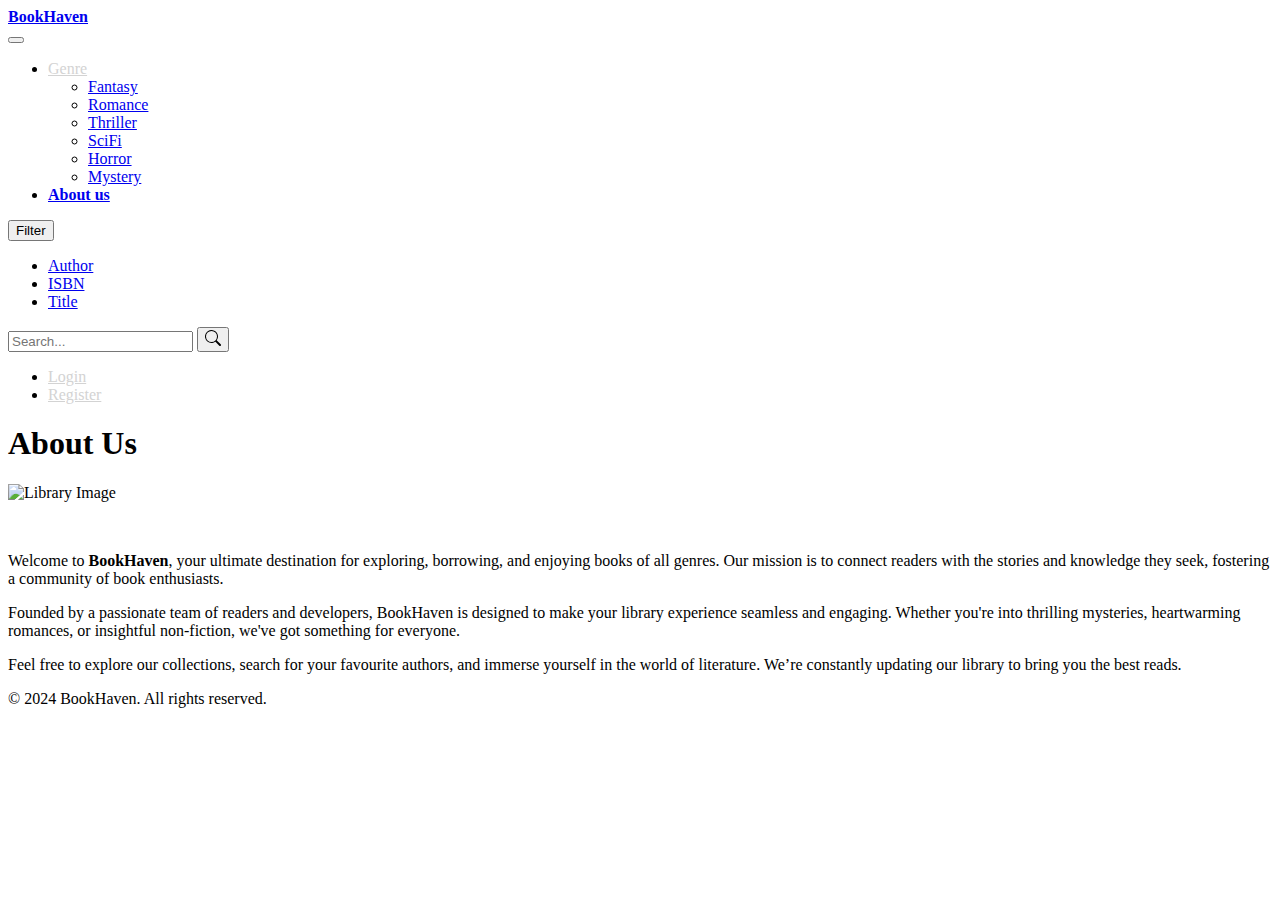
==== src/main/resources/static/about.html @ 12ad5669 "Website Basics." ====
<!DOCTYPE html>
<html lang="en">

<head>
    <meta charset="UTF-8">
    <meta name="viewport" content="width=device-width, initial-scale=1.0">
    <link rel="stylesheet" href="style.css">
    <link href="https://cdn.jsdelivr.net/npm/bootstrap@5.0.2/dist/css/bootstrap.min.css" rel="stylesheet"
        integrity="sha384-EVSTQN3/azprG1Anm3QDgpJLIm9Nao0Yz1ztcQTwFspd3yD65VohhpuuCOmLASjC" crossorigin="anonymous">
    <script src="https://cdn.jsdelivr.net/npm/@popperjs/core@2.9.3/dist/umd/popper.min.js"
        integrity="sha384-eMNCO3cA8cOjlZHE1fWd1lyl7o+JblHGIOJL3qDcB/suHZJOV3Ao9r8Mn27Q4/2z"
        crossorigin="anonymous"></script>
    <script src="https://cdn.jsdelivr.net/npm/bootstrap@5.0.2/dist/js/bootstrap.min.js"
        integrity="sha384-cVKIPhG81rvOyDOeJ6ZjWkOWRQQj6UJxzQ8igb96ywJoeMq6CU3k9El2g2FiEfpH"
        crossorigin="anonymous"></script>
    <title>About Us - BookHaven</title>
</head>

<body>
    <nav class="navbar navbar-expand-lg navbar-dark bg-dark">
        <div class="container-fluid">
            <a class="navbar-brand" href="index.html" style="font-weight: 700;">
                BookHaven
            </a>
            <div class="collapse navbar-collapse" id="navbarSupportedContent">
                <button class="navbar-toggler" type="button" data-bs-toggle="collapse"
                    data-bs-target="#navbarSupportedContent" aria-controls="navbarSupportedContent"
                    aria-expanded="false" aria-label="Toggle navigation">
                    <span class="navbar-toggler-icon"></span>
                </button>
                <ul class="navbar-nav me-auto mb-2 mb-lg-0">
                    <li class="nav-item dropdown">
                        <a class="nav-link dropdown-toggle" href="#" id="navbarDropdown" role="button"
                            data-bs-toggle="dropdown" aria-expanded="false" style="color: lightgray;">
                            Genre
                        </a>
                        <ul class="dropdown-menu" aria-labelledby="navbarDropdown">
                            <li><a class="dropdown-item" href="#">Fantasy</a></li>
                            <li><a class="dropdown-item" href="#">Romance</a></li>
                            <li><a class="dropdown-item" href="#">Thriller</a></li>
                            <li><a class="dropdown-item" href="#">SciFi</a></li>
                            <li><a class="dropdown-item" href="#">Horror</a></li>
                            <li><a class="dropdown-item" href="#">Mystery</a></li>
                        </ul>
                    </li>

                    <li class="nav-item">
                        <a class="nav-link active" style="font-weight: bold;" href="About.html">About us</a>
                    </li>
                </ul>
                <form class="d-flex mx-auto" style="width: 60%;">
                    <div class="input-group w-100">
                        <div class="dropdown">
                            <button class="btn btn-outline-light dropdown-toggle" type="button"
                                id="searchFilterDropdown" data-bs-toggle="dropdown" aria-expanded="false">
                                Filter
                            </button>
                            <ul class="dropdown-menu" aria-labelledby="searchFilterDropdown">
                                <li><a class="dropdown-item search-option" href="#" data-filter="author">Author</a></li>
                                <li><a class="dropdown-item search-option" href="#" data-filter="isbn">ISBN</a></li>
                                <li><a class="dropdown-item search-option" href="#" data-filter="title">Title</a></li>
                            </ul>
                        </div>
                        <input class="form-control" type="search" placeholder="Search..." aria-label="Search"
                            id="searchInput">
                        <button class="btn btn-outline-light" type="submit" id="searchButton"> <svg
                                xmlns="http://www.w3.org/2000/svg" width="16" height="16" fill="currentColor"
                                class="bi bi-search" viewBox="0 0 16 16">
                                <path
                                    d="M11.742 10.344a6.5 6.5 0 1 0-1.397 1.398h-.001q.044.06.098.115l3.85 3.85a1 1 0 0 0 1.415-1.414l-3.85-3.85a1 1 0 0 0-.115-.1zM12 6.5a5.5 5.5 0 1 1-11 0 5.5 5.5 0 0 1 11 0" />
                            </svg></i></button>
                    </div>
                </form>
                <ul class="navbar-nav ms-auto">
                    <li class="nav-item">
                        <a class="nav-link" style="color: lightgray;" href="login.html">Login</a>
                    </li>
                    <li class="nav-item">
                        <a class="nav-link" style="color: lightgray;" href="register.html">Register</a>
                    </li>
                </ul>
            </div>
        </div>
    </nav>

    <div class="container my-5">
        <h1 class="text-center mb-4">About Us</h1>
        <div class="row">
            <div class="col-md-6">
                <img src="/images/aboutimage.jpg" alt="Library Image" style="height: 390px; width: 450px" class="img-fluid rounded shadow">
            </div>
            <div class="col-md-6" style="margin-top: 50px;">
                <p>
                    Welcome to <strong>BookHaven</strong>, your ultimate destination for exploring, borrowing, and enjoying books of all genres. 
                    Our mission is to connect readers with the stories and knowledge they seek, fostering a community of book enthusiasts.
                </p>
                <p>
                    Founded by a passionate team of readers and developers, BookHaven is designed to make your library experience seamless 
                    and engaging. Whether you're into thrilling mysteries, heartwarming romances, or insightful non-fiction, we've got something 
                    for everyone.
                </p>
                <p>
                    Feel free to explore our collections, search for your favourite authors, and immerse yourself in the world of literature. 
                    We’re constantly updating our library to bring you the best reads.
                </p>
            </div>
        </div>
    </div>

    <footer class="bg-dark text-white text-center py-3">
        <p>&copy; 2024 BookHaven. All rights reserved.</p>
    </footer>

    <script src="https://cdn.jsdelivr.net/npm/bootstrap@5.0.2/dist/js/bootstrap.bundle.min.js"
        integrity="sha384-MrcW6ZMFYlzcLA8Nl+NtUVF0sA7MsXsP1UyJoMp4YLEuNSfAP+JcXn/tWtIaxVXM" crossorigin="anonymous"></script>
</body>

</html>
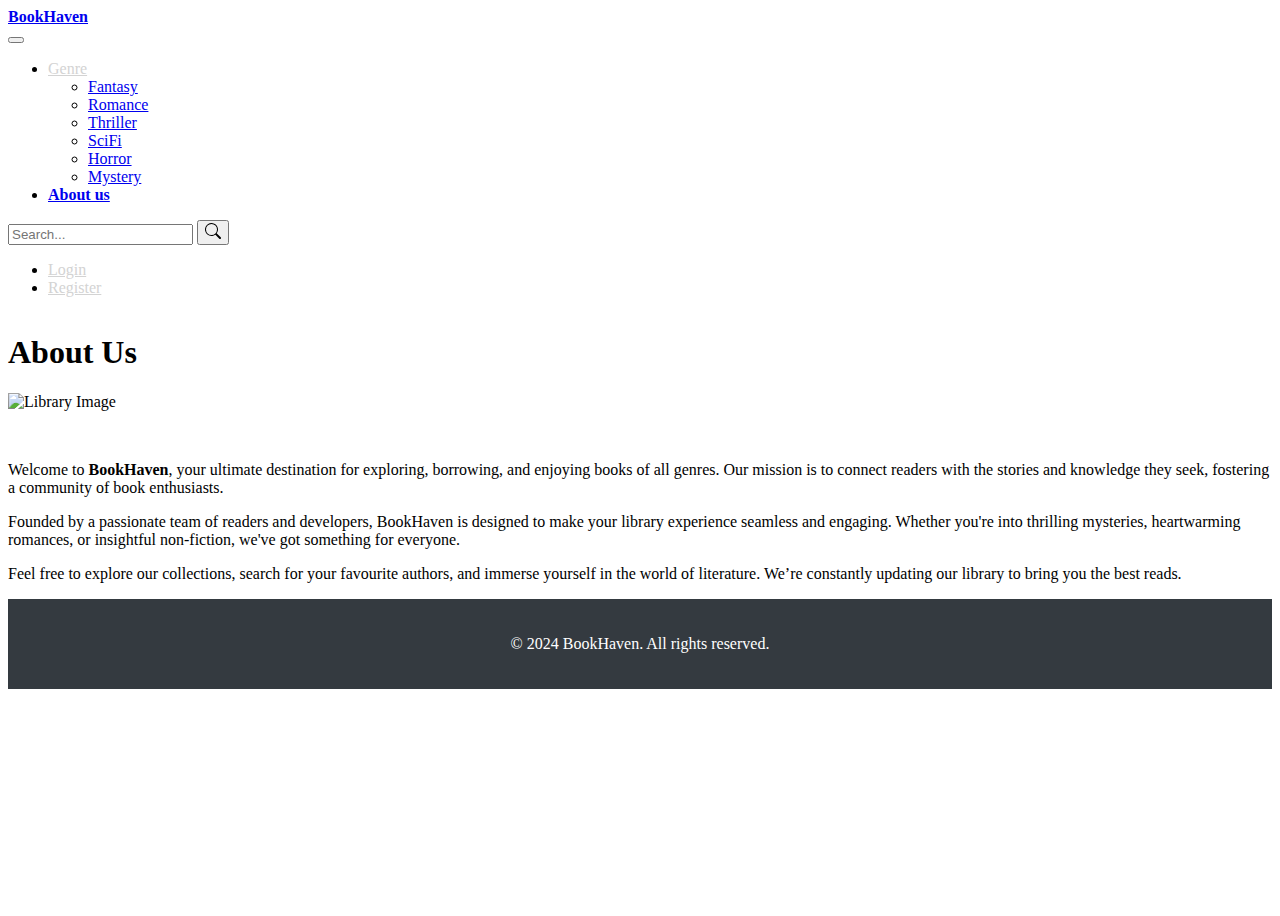
==== commit 559fec5b: "Frontend is done." ====
--- a/src/main/resources/static/about.html
+++ b/src/main/resources/static/about.html
@@ -4,7 +4,7 @@
 <head>
     <meta charset="UTF-8">
     <meta name="viewport" content="width=device-width, initial-scale=1.0">
-    <link rel="stylesheet" href="style.css">
+    <link rel="stylesheet" href="style/styleMain.css?v=1.0">
     <link href="https://cdn.jsdelivr.net/npm/bootstrap@5.0.2/dist/css/bootstrap.min.css" rel="stylesheet"
         integrity="sha384-EVSTQN3/azprG1Anm3QDgpJLIm9Nao0Yz1ztcQTwFspd3yD65VohhpuuCOmLASjC" crossorigin="anonymous">
     <script src="https://cdn.jsdelivr.net/npm/@popperjs/core@2.9.3/dist/umd/popper.min.js"
@@ -50,17 +50,6 @@
                 </ul>
                 <form class="d-flex mx-auto" style="width: 60%;">
                     <div class="input-group w-100">
-                        <div class="dropdown">
-                            <button class="btn btn-outline-light dropdown-toggle" type="button"
-                                id="searchFilterDropdown" data-bs-toggle="dropdown" aria-expanded="false">
-                                Filter
-                            </button>
-                            <ul class="dropdown-menu" aria-labelledby="searchFilterDropdown">
-                                <li><a class="dropdown-item search-option" href="#" data-filter="author">Author</a></li>
-                                <li><a class="dropdown-item search-option" href="#" data-filter="isbn">ISBN</a></li>
-                                <li><a class="dropdown-item search-option" href="#" data-filter="title">Title</a></li>
-                            </ul>
-                        </div>
                         <input class="form-control" type="search" placeholder="Search..." aria-label="Search"
                             id="searchInput">
                         <button class="btn btn-outline-light" type="submit" id="searchButton"> <svg
@@ -87,20 +76,26 @@
         <h1 class="text-center mb-4">About Us</h1>
         <div class="row">
             <div class="col-md-6">
-                <img src="/images/aboutimage.jpg" alt="Library Image" style="height: 390px; width: 450px" class="img-fluid rounded shadow">
+                <img src="/images/aboutimage.jpg" alt="Library Image" style="height: 390px; width: 450px"
+                    class="img-fluid rounded shadow">
             </div>
             <div class="col-md-6" style="margin-top: 50px;">
                 <p>
-                    Welcome to <strong>BookHaven</strong>, your ultimate destination for exploring, borrowing, and enjoying books of all genres. 
-                    Our mission is to connect readers with the stories and knowledge they seek, fostering a community of book enthusiasts.
+                    Welcome to <strong>BookHaven</strong>, your ultimate destination for exploring, borrowing, and
+                    enjoying books of all genres.
+                    Our mission is to connect readers with the stories and knowledge they seek, fostering a community of
+                    book enthusiasts.
                 </p>
                 <p>
-                    Founded by a passionate team of readers and developers, BookHaven is designed to make your library experience seamless 
-                    and engaging. Whether you're into thrilling mysteries, heartwarming romances, or insightful non-fiction, we've got something 
+                    Founded by a passionate team of readers and developers, BookHaven is designed to make your library
+                    experience seamless
+                    and engaging. Whether you're into thrilling mysteries, heartwarming romances, or insightful
+                    non-fiction, we've got something
                     for everyone.
                 </p>
                 <p>
-                    Feel free to explore our collections, search for your favourite authors, and immerse yourself in the world of literature. 
+                    Feel free to explore our collections, search for your favourite authors, and immerse yourself in the
+                    world of literature.
                     We’re constantly updating our library to bring you the best reads.
                 </p>
             </div>
@@ -112,7 +107,8 @@
     </footer>
 
     <script src="https://cdn.jsdelivr.net/npm/bootstrap@5.0.2/dist/js/bootstrap.bundle.min.js"
-        integrity="sha384-MrcW6ZMFYlzcLA8Nl+NtUVF0sA7MsXsP1UyJoMp4YLEuNSfAP+JcXn/tWtIaxVXM" crossorigin="anonymous"></script>
+        integrity="sha384-MrcW6ZMFYlzcLA8Nl+NtUVF0sA7MsXsP1UyJoMp4YLEuNSfAP+JcXn/tWtIaxVXM"
+        crossorigin="anonymous"></script>
 </body>
 
-</html>
+</html>--- a/src/main/resources/static/style/styleMain.css
+++ b/src/main/resources/static/style/styleMain.css
@@ -0,0 +1,147 @@
+body {
+    display: flex;
+    flex-direction: column;
+    min-height: 100vh;
+}
+
+main {
+    flex: 1;
+}
+
+footer {
+    background-color: #343a40;
+    color: #ffffff;
+    text-align: center;
+    padding: 20px 0;
+}
+
+.jumbotron {
+    margin-top: 30px;
+    margin-right: 30px;
+    margin-left: 30px;
+    padding: 40px 20px;
+    border-radius: 10px;
+    display: flex;
+    justify-content: space-between;
+    align-items: center;
+    background-color: #343a40;
+    color: white;
+}
+
+.jumbotron .text {
+    flex: 1;
+    display: flex;
+    /* Make text div a flex container */
+    flex-direction: column;
+    /* Stack items vertically */
+    justify-content: flex-start;
+    /* Align items at the start */
+    padding-right: 40px;
+}
+
+.jumbotron h1 {
+    font-family: 'Georgia', serif;
+    font-size: 2rem;
+    font-weight: bold;
+    color: #f8f9fa;
+}
+
+.jumbotron p {
+    font-family: 'Arial', sans-serif;
+    font-size: 1.2rem;
+    color: #dcdcdc;
+}
+
+.jumbotron a {
+    text-decoration: none;
+    font-weight: bold;
+    color: #f8f9fa;
+    background-color: #0080ff;
+    padding: 10px 20px;
+    border-radius: 5px;
+    margin-top: 50px;
+    /* Increased space above the button */
+    align-self: flex-start;
+    /* Align button to the left */
+}
+
+.jumbotron a:hover {
+    background-color: #ffffff;
+    color: #0080ff;
+}
+
+.jumbotron img {
+    max-width: 20%;
+    border-radius: 10px;
+    box-shadow: 0 4px 10px rgba(0, 0, 0, 0.3);
+}
+
+.card {
+    width: 14rem;
+    /* Adjusted width for symmetry */
+    height: 24rem;
+    /* Adjusted height to fit content cleanly */
+    margin: auto;
+    text-align: center;
+    border-radius: 10px;
+    /* Smooth corners for cleaner look */
+    box-shadow: 0 4px 8px rgba(0, 0, 0, 0.1);
+    /* Subtle shadow for depth */
+}
+
+.card img {
+    width: 100%;
+    height: 12rem;
+    /* Resized image height for consistency */
+    object-fit: cover;
+    /* Ensures image doesn't stretch */
+    border-top-left-radius: 10px;
+    border-top-right-radius: 10px;
+}
+
+.card-body {
+    display: flex;
+    flex-direction: column;
+    justify-content: space-between;
+    padding: 1rem;
+}
+
+.card-title {
+    font-size: 1rem;
+    font-weight: bold;
+    margin-bottom: 0.5rem;
+}
+
+.card-text {
+    font-size: 0.85rem;
+    color: #6c757d;
+    margin-bottom: 1rem;
+}
+
+.card .btn {
+    flex: 1;
+    margin: 0 4px;
+    /* Adjust spacing between buttons */
+    font-size: 0.75rem;
+    /* Smaller buttons for proportional size */
+}
+
+.card .btn-primary {
+    background-color: #007bff;
+    border-color: #007bff;
+}
+
+.card .btn-warning {
+    background-color: #ffc107;
+    border-color: #ffc107;
+}
+
+.card .btn-outline-danger {
+    color: #dc3545;
+    border-color: #dc3545;
+}
+
+.card .btn-outline-danger:hover {
+    background-color: #dc3545;
+    color: #fff;
+}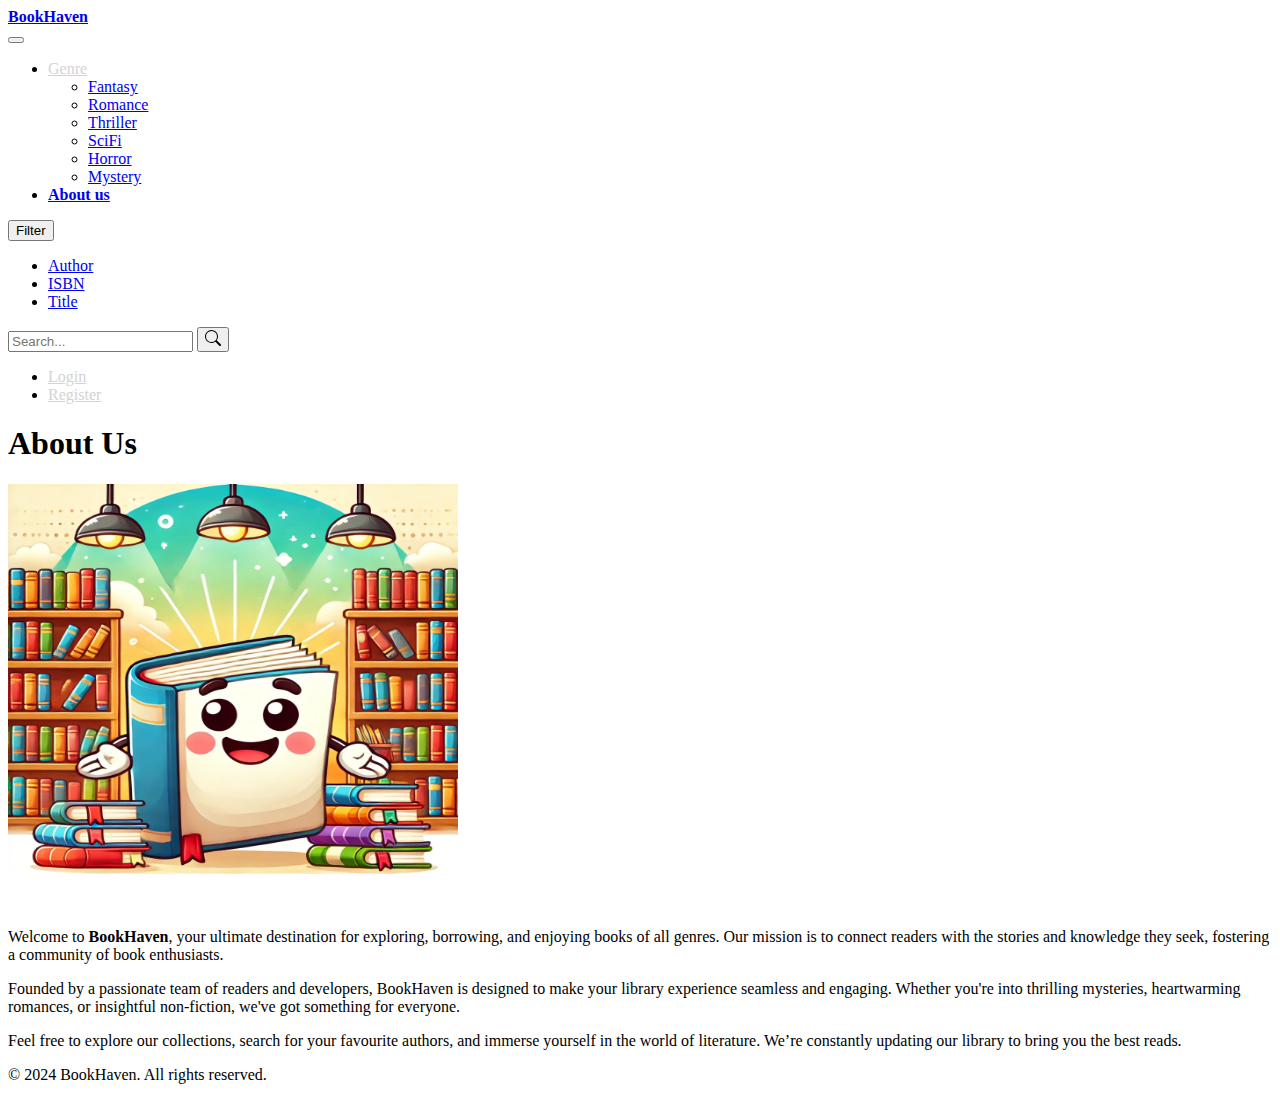
==== commit 582f12a8: "Push-Edited-AddBooks" ====
--- a/src/main/resources/static/about.html
+++ b/src/main/resources/static/about.html
@@ -4,7 +4,7 @@
 <head>
     <meta charset="UTF-8">
     <meta name="viewport" content="width=device-width, initial-scale=1.0">
-    <link rel="stylesheet" href="style/styleMain.css?v=1.0">
+    <link rel="stylesheet" href="style.css">
     <link href="https://cdn.jsdelivr.net/npm/bootstrap@5.0.2/dist/css/bootstrap.min.css" rel="stylesheet"
         integrity="sha384-EVSTQN3/azprG1Anm3QDgpJLIm9Nao0Yz1ztcQTwFspd3yD65VohhpuuCOmLASjC" crossorigin="anonymous">
     <script src="https://cdn.jsdelivr.net/npm/@popperjs/core@2.9.3/dist/umd/popper.min.js"
@@ -50,6 +50,17 @@
                 </ul>
                 <form class="d-flex mx-auto" style="width: 60%;">
                     <div class="input-group w-100">
+                        <div class="dropdown">
+                            <button class="btn btn-outline-light dropdown-toggle" type="button"
+                                id="searchFilterDropdown" data-bs-toggle="dropdown" aria-expanded="false">
+                                Filter
+                            </button>
+                            <ul class="dropdown-menu" aria-labelledby="searchFilterDropdown">
+                                <li><a class="dropdown-item search-option" href="#" data-filter="author">Author</a></li>
+                                <li><a class="dropdown-item search-option" href="#" data-filter="isbn">ISBN</a></li>
+                                <li><a class="dropdown-item search-option" href="#" data-filter="title">Title</a></li>
+                            </ul>
+                        </div>
                         <input class="form-control" type="search" placeholder="Search..." aria-label="Search"
                             id="searchInput">
                         <button class="btn btn-outline-light" type="submit" id="searchButton"> <svg
@@ -76,26 +87,20 @@
         <h1 class="text-center mb-4">About Us</h1>
         <div class="row">
             <div class="col-md-6">
-                <img src="/images/aboutimage.jpg" alt="Library Image" style="height: 390px; width: 450px"
-                    class="img-fluid rounded shadow">
+                <img src="../static/images/aboutimage.jpg" alt="Library Image" style="height: 390px; width: 450px" class="img-fluid rounded shadow">
             </div>
             <div class="col-md-6" style="margin-top: 50px;">
                 <p>
-                    Welcome to <strong>BookHaven</strong>, your ultimate destination for exploring, borrowing, and
-                    enjoying books of all genres.
-                    Our mission is to connect readers with the stories and knowledge they seek, fostering a community of
-                    book enthusiasts.
+                    Welcome to <strong>BookHaven</strong>, your ultimate destination for exploring, borrowing, and enjoying books of all genres. 
+                    Our mission is to connect readers with the stories and knowledge they seek, fostering a community of book enthusiasts.
                 </p>
                 <p>
-                    Founded by a passionate team of readers and developers, BookHaven is designed to make your library
-                    experience seamless
-                    and engaging. Whether you're into thrilling mysteries, heartwarming romances, or insightful
-                    non-fiction, we've got something
+                    Founded by a passionate team of readers and developers, BookHaven is designed to make your library experience seamless 
+                    and engaging. Whether you're into thrilling mysteries, heartwarming romances, or insightful non-fiction, we've got something 
                     for everyone.
                 </p>
                 <p>
-                    Feel free to explore our collections, search for your favourite authors, and immerse yourself in the
-                    world of literature.
+                    Feel free to explore our collections, search for your favourite authors, and immerse yourself in the world of literature. 
                     We’re constantly updating our library to bring you the best reads.
                 </p>
             </div>
@@ -107,8 +112,7 @@
     </footer>
 
     <script src="https://cdn.jsdelivr.net/npm/bootstrap@5.0.2/dist/js/bootstrap.bundle.min.js"
-        integrity="sha384-MrcW6ZMFYlzcLA8Nl+NtUVF0sA7MsXsP1UyJoMp4YLEuNSfAP+JcXn/tWtIaxVXM"
-        crossorigin="anonymous"></script>
+        integrity="sha384-MrcW6ZMFYlzcLA8Nl+NtUVF0sA7MsXsP1UyJoMp4YLEuNSfAP+JcXn/tWtIaxVXM" crossorigin="anonymous"></script>
 </body>
 
-</html>+</html>
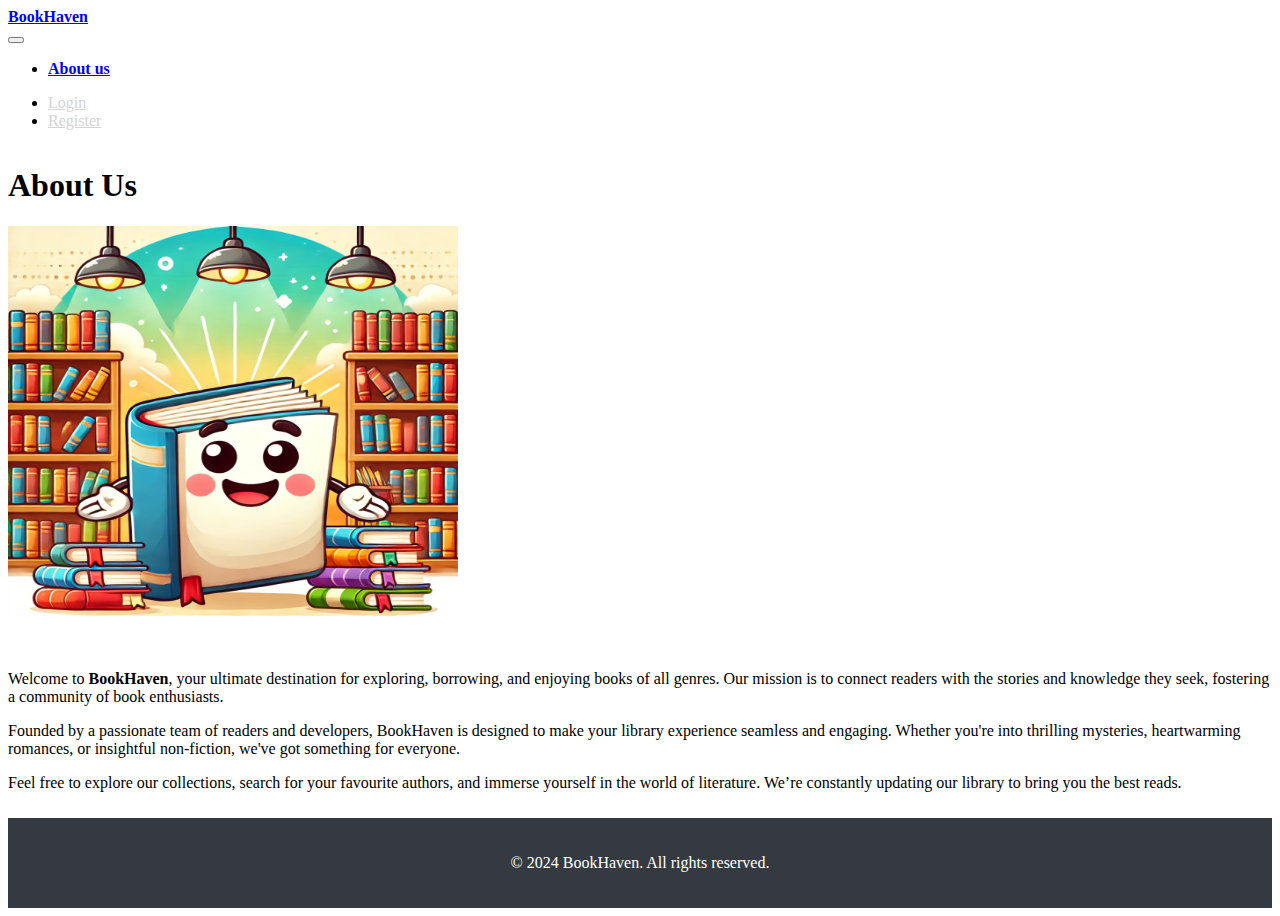
==== commit 8cc9a23d: "RE" ====
--- a/src/main/resources/static/about.html
+++ b/src/main/resources/static/about.html
@@ -4,7 +4,7 @@
 <head>
     <meta charset="UTF-8">
     <meta name="viewport" content="width=device-width, initial-scale=1.0">
-    <link rel="stylesheet" href="style.css">
+    <link rel="stylesheet" href="style/styleMain.css?v=1.0">
     <link href="https://cdn.jsdelivr.net/npm/bootstrap@5.0.2/dist/css/bootstrap.min.css" rel="stylesheet"
         integrity="sha384-EVSTQN3/azprG1Anm3QDgpJLIm9Nao0Yz1ztcQTwFspd3yD65VohhpuuCOmLASjC" crossorigin="anonymous">
     <script src="https://cdn.jsdelivr.net/npm/@popperjs/core@2.9.3/dist/umd/popper.min.js"
@@ -29,48 +29,10 @@
                     <span class="navbar-toggler-icon"></span>
                 </button>
                 <ul class="navbar-nav me-auto mb-2 mb-lg-0">
-                    <li class="nav-item dropdown">
-                        <a class="nav-link dropdown-toggle" href="#" id="navbarDropdown" role="button"
-                            data-bs-toggle="dropdown" aria-expanded="false" style="color: lightgray;">
-                            Genre
-                        </a>
-                        <ul class="dropdown-menu" aria-labelledby="navbarDropdown">
-                            <li><a class="dropdown-item" href="#">Fantasy</a></li>
-                            <li><a class="dropdown-item" href="#">Romance</a></li>
-                            <li><a class="dropdown-item" href="#">Thriller</a></li>
-                            <li><a class="dropdown-item" href="#">SciFi</a></li>
-                            <li><a class="dropdown-item" href="#">Horror</a></li>
-                            <li><a class="dropdown-item" href="#">Mystery</a></li>
-                        </ul>
-                    </li>
-
                     <li class="nav-item">
-                        <a class="nav-link active" style="font-weight: bold;" href="About.html">About us</a>
+                        <a class="nav-link active" style="font-weight: bold;" href="about.html">About us</a>
                     </li>
                 </ul>
-                <form class="d-flex mx-auto" style="width: 60%;">
-                    <div class="input-group w-100">
-                        <div class="dropdown">
-                            <button class="btn btn-outline-light dropdown-toggle" type="button"
-                                id="searchFilterDropdown" data-bs-toggle="dropdown" aria-expanded="false">
-                                Filter
-                            </button>
-                            <ul class="dropdown-menu" aria-labelledby="searchFilterDropdown">
-                                <li><a class="dropdown-item search-option" href="#" data-filter="author">Author</a></li>
-                                <li><a class="dropdown-item search-option" href="#" data-filter="isbn">ISBN</a></li>
-                                <li><a class="dropdown-item search-option" href="#" data-filter="title">Title</a></li>
-                            </ul>
-                        </div>
-                        <input class="form-control" type="search" placeholder="Search..." aria-label="Search"
-                            id="searchInput">
-                        <button class="btn btn-outline-light" type="submit" id="searchButton"> <svg
-                                xmlns="http://www.w3.org/2000/svg" width="16" height="16" fill="currentColor"
-                                class="bi bi-search" viewBox="0 0 16 16">
-                                <path
-                                    d="M11.742 10.344a6.5 6.5 0 1 0-1.397 1.398h-.001q.044.06.098.115l3.85 3.85a1 1 0 0 0 1.415-1.414l-3.85-3.85a1 1 0 0 0-.115-.1zM12 6.5a5.5 5.5 0 1 1-11 0 5.5 5.5 0 0 1 11 0" />
-                            </svg></i></button>
-                    </div>
-                </form>
                 <ul class="navbar-nav ms-auto">
                     <li class="nav-item">
                         <a class="nav-link" style="color: lightgray;" href="login.html">Login</a>
@@ -83,36 +45,45 @@
         </div>
     </nav>
 
-    <div class="container my-5">
-        <h1 class="text-center mb-4">About Us</h1>
-        <div class="row">
-            <div class="col-md-6">
-                <img src="../static/images/aboutimage.jpg" alt="Library Image" style="height: 390px; width: 450px" class="img-fluid rounded shadow">
-            </div>
-            <div class="col-md-6" style="margin-top: 50px;">
-                <p>
-                    Welcome to <strong>BookHaven</strong>, your ultimate destination for exploring, borrowing, and enjoying books of all genres. 
-                    Our mission is to connect readers with the stories and knowledge they seek, fostering a community of book enthusiasts.
-                </p>
-                <p>
-                    Founded by a passionate team of readers and developers, BookHaven is designed to make your library experience seamless 
-                    and engaging. Whether you're into thrilling mysteries, heartwarming romances, or insightful non-fiction, we've got something 
-                    for everyone.
-                </p>
-                <p>
-                    Feel free to explore our collections, search for your favourite authors, and immerse yourself in the world of literature. 
-                    We’re constantly updating our library to bring you the best reads.
-                </p>
+    <div style="flex:1;">
+        <div class="container my-5">
+            <h1 class="text-center mb-4">About Us</h1>
+            <div class="row">
+                <div class="col-md-6">
+                    <img src="images/aboutimage.jpg" alt="Library Image" style="height: 390px; width: 450px"
+                        class="img-fluid rounded shadow">
+                </div>
+                <div class="col-md-6" style="margin-top: 50px;">
+                    <p>
+                        Welcome to <strong>BookHaven</strong>, your ultimate destination for exploring, borrowing, and
+                        enjoying books of all genres.
+                        Our mission is to connect readers with the stories and knowledge they seek, fostering a
+                        community of book enthusiasts.
+                    </p>
+                    <p>
+                        Founded by a passionate team of readers and developers, BookHaven is designed to make your
+                        library experience seamless
+                        and engaging. Whether you're into thrilling mysteries, heartwarming romances, or insightful
+                        non-fiction, we've got something
+                        for everyone.
+                    </p>
+                    <p>
+                        Feel free to explore our collections, search for your favourite authors, and immerse yourself in
+                        the world of literature.
+                        We’re constantly updating our library to bring you the best reads.
+                    </p>
+                </div>
             </div>
         </div>
     </div>
 
-    <footer class="bg-dark text-white text-center py-3">
+    <footer class="mt-5">
         <p>&copy; 2024 BookHaven. All rights reserved.</p>
     </footer>
 
     <script src="https://cdn.jsdelivr.net/npm/bootstrap@5.0.2/dist/js/bootstrap.bundle.min.js"
-        integrity="sha384-MrcW6ZMFYlzcLA8Nl+NtUVF0sA7MsXsP1UyJoMp4YLEuNSfAP+JcXn/tWtIaxVXM" crossorigin="anonymous"></script>
+        integrity="sha384-MrcW6ZMFYlzcLA8Nl+NtUVF0sA7MsXsP1UyJoMp4YLEuNSfAP+JcXn/tWtIaxVXM"
+        crossorigin="anonymous"></script>
 </body>
 
-</html>
+</html>--- a/src/main/resources/static/style/styleMain.css
+++ b/src/main/resources/static/style/styleMain.css
@@ -0,0 +1,147 @@
+body {
+    display: flex;
+    flex-direction: column;
+    min-height: 100vh;
+}
+
+main {
+    flex: 1;
+}
+
+footer {
+    background-color: #343a40;
+    color: #ffffff;
+    text-align: center;
+    padding: 20px 0;
+}
+
+.jumbotron {
+    margin-top: 30px;
+    margin-right: 30px;
+    margin-left: 30px;
+    padding: 40px 20px;
+    border-radius: 10px;
+    display: flex;
+    justify-content: space-between;
+    align-items: center;
+    background-color: #343a40;
+    color: white;
+}
+
+.jumbotron .text {
+    flex: 1;
+    display: flex;
+    /* Make text div a flex container */
+    flex-direction: column;
+    /* Stack items vertically */
+    justify-content: flex-start;
+    /* Align items at the start */
+    padding-right: 40px;
+}
+
+.jumbotron h1 {
+    font-family: 'Georgia', serif;
+    font-size: 2rem;
+    font-weight: bold;
+    color: #f8f9fa;
+}
+
+.jumbotron p {
+    font-family: 'Arial', sans-serif;
+    font-size: 1.2rem;
+    color: #dcdcdc;
+}
+
+.jumbotron a {
+    text-decoration: none;
+    font-weight: bold;
+    color: #f8f9fa;
+    background-color: #0080ff;
+    padding: 10px 20px;
+    border-radius: 5px;
+    margin-top: 50px;
+    /* Increased space above the button */
+    align-self: flex-start;
+    /* Align button to the left */
+}
+
+.jumbotron a:hover {
+    background-color: #ffffff;
+    color: #0080ff;
+}
+
+.jumbotron img {
+    max-width: 20%;
+    border-radius: 10px;
+    box-shadow: 0 4px 10px rgba(0, 0, 0, 0.3);
+}
+
+.card {
+    width: 14rem;
+    /* Adjusted width for symmetry */
+    height: 24rem;
+    /* Adjusted height to fit content cleanly */
+    margin: auto;
+    text-align: center;
+    border-radius: 10px;
+    /* Smooth corners for cleaner look */
+    box-shadow: 0 4px 8px rgba(0, 0, 0, 0.1);
+    /* Subtle shadow for depth */
+}
+
+.card img {
+    width: 100%;
+    height: 12rem;
+    /* Resized image height for consistency */
+    object-fit: cover;
+    /* Ensures image doesn't stretch */
+    border-top-left-radius: 10px;
+    border-top-right-radius: 10px;
+}
+
+.card-body {
+    display: flex;
+    flex-direction: column;
+    justify-content: space-between;
+    padding: 1rem;
+}
+
+.card-title {
+    font-size: 1rem;
+    font-weight: bold;
+    margin-bottom: 0.5rem;
+}
+
+.card-text {
+    font-size: 0.85rem;
+    color: #6c757d;
+    margin-bottom: 1rem;
+}
+
+.card .btn {
+    flex: 1;
+    margin: 0 4px;
+    /* Adjust spacing between buttons */
+    font-size: 0.75rem;
+    /* Smaller buttons for proportional size */
+}
+
+.card .btn-primary {
+    background-color: #007bff;
+    border-color: #007bff;
+}
+
+.card .btn-warning {
+    background-color: #ffc107;
+    border-color: #ffc107;
+}
+
+.card .btn-outline-danger {
+    color: #dc3545;
+    border-color: #dc3545;
+}
+
+.card .btn-outline-danger:hover {
+    background-color: #dc3545;
+    color: #fff;
+}